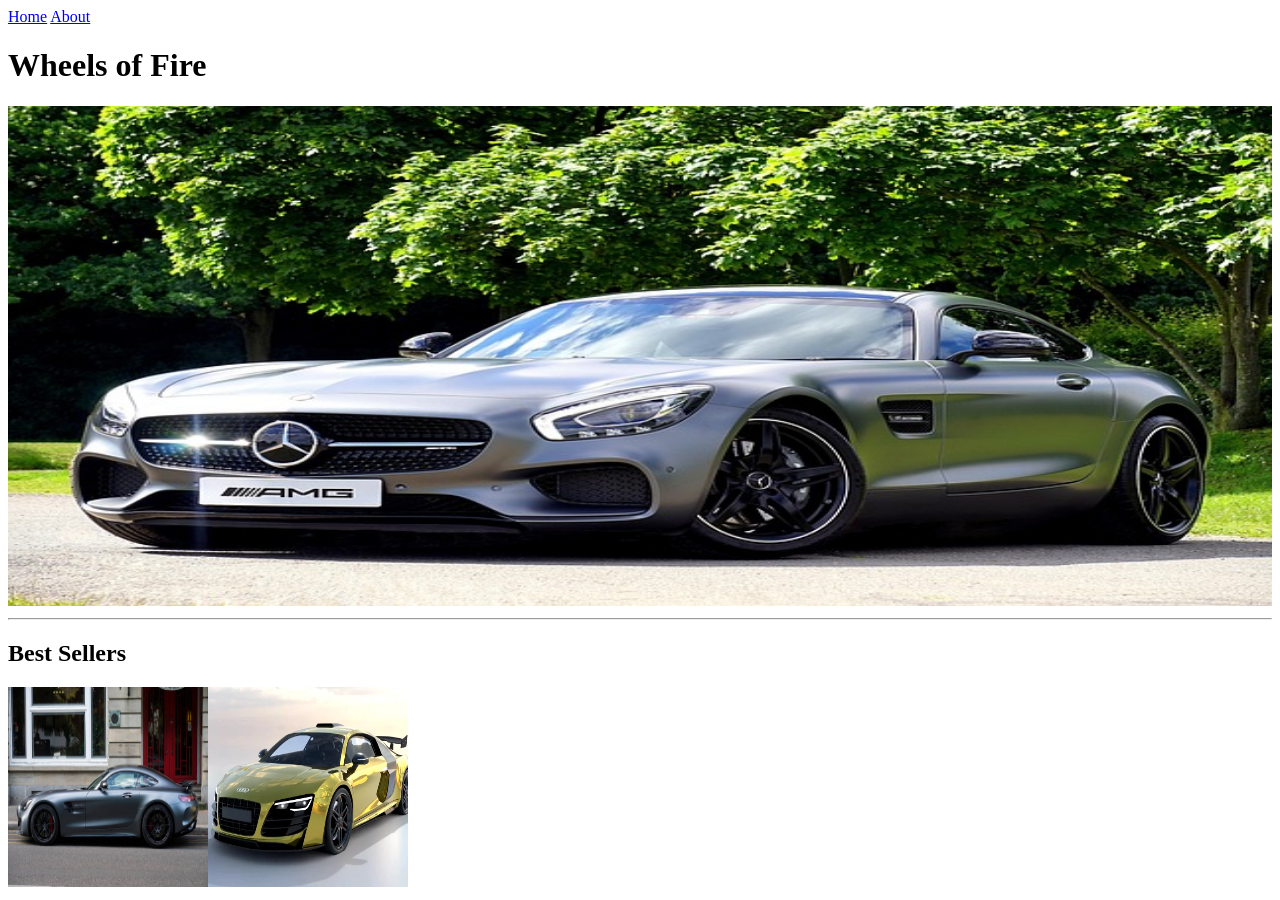
==== index.html @ e9f3366b "Add initial Wheels of Fire website Initial website scaffold for the Wheels of Fire car dealership, i" ====
<!DOCTYPE html>
    <html>
        <body>

            <a href="index.html">Home</a>
            <a href="owner.html">About</a>
            
                <h1>Wheels of Fire</h1>
                <img src="Sports_car_free.jpg" alt="Sports_car_free" height="500" width="100%">

  
            <hr>

            <h2>Best Sellers</h2>
            <img src="Best_seller_1.jpg" alt="Sports_car_free" height="200" width="200" style="float:left">
            <img src="Best_seller_2.jpg" alt="Sports_car_free" height="200" width="200">

        </body>
    </html>
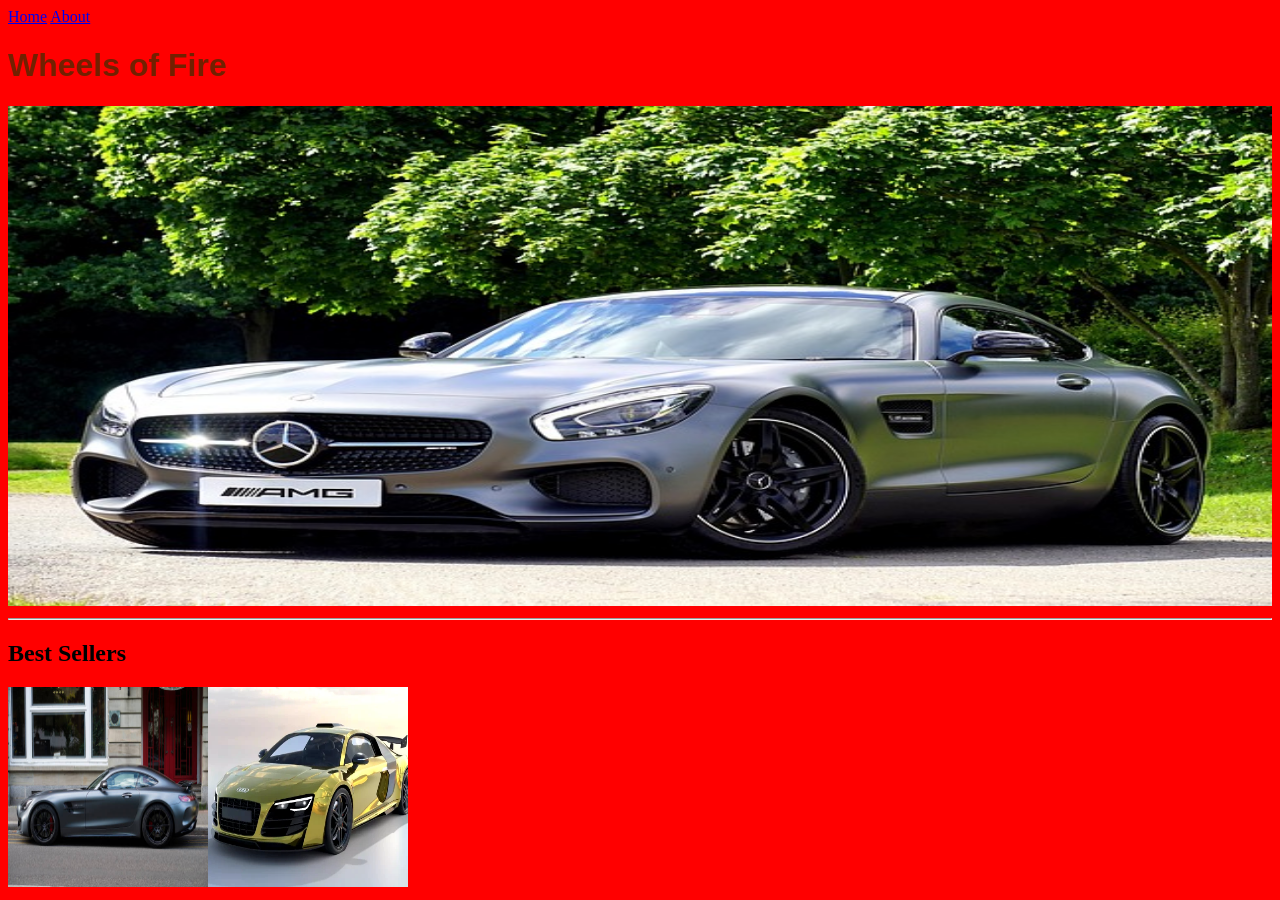
==== commit 2563af94: "Add files via upload" ====
--- a/index.html
+++ b/index.html
@@ -1,9 +1,12 @@
 <!DOCTYPE html>
     <html>
+        <head>
+            <link rel="stylesheet" href="style.css">
+        </head>
         <body>
 
             <a href="index.html">Home</a>
-            <a href="owner.html">About</a>
+            <a href="about.html">About</a>
             
                 <h1>Wheels of Fire</h1>
                 <img src="Sports_car_free.jpg" alt="Sports_car_free" height="500" width="100%">
@@ -16,4 +19,7 @@
             <img src="Best_seller_2.jpg" alt="Sports_car_free" height="200" width="200">
 
         </body>
+        <footer>
+
+        </footer>
     </html>
--- a/style.css
+++ b/style.css
@@ -0,0 +1,14 @@
+body {
+  background-color: red;
+}
+h1 {
+  color: rgb(114, 32, 0);
+  font-family:'Gill Sans', 'Gill Sans MT', Calibri, 'Trebuchet MS', sans-serif
+
+
+}
+
+
+p {
+  color: rgb(255, 123, 0);
+}
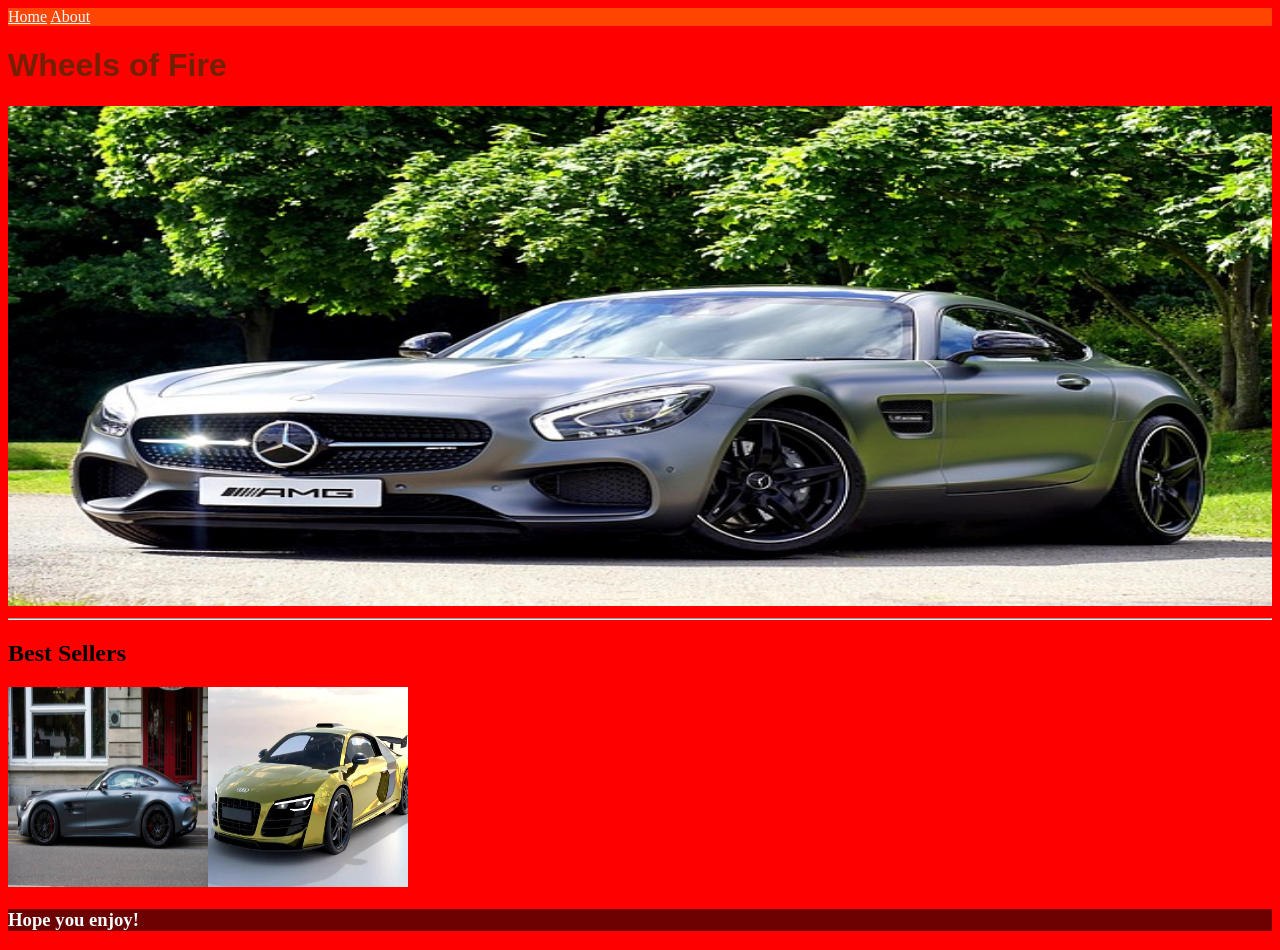
==== commit 8f9d77f5: "Add files via upload" ====
--- a/index.html
+++ b/index.html
@@ -4,9 +4,10 @@
             <link rel="stylesheet" href="style.css">
         </head>
         <body>
-
-            <a href="index.html">Home</a>
-            <a href="about.html">About</a>
+            <header>
+                <a href="index.html">Home</a>
+                <a href="about.html">About</a>
+            </header>
             
                 <h1>Wheels of Fire</h1>
                 <img src="Sports_car_free.jpg" alt="Sports_car_free" height="500" width="100%">
@@ -20,6 +21,6 @@
 
         </body>
         <footer>
-
+            <h3>Hope you enjoy!</h3>
         </footer>
     </html>
--- a/style.css
+++ b/style.css
@@ -1,14 +1,29 @@
+head{
+  background-color: darkred;
+}
+
 body {
   background-color: red;
 }
 h1 {
   color: rgb(114, 32, 0);
   font-family:'Gill Sans', 'Gill Sans MT', Calibri, 'Trebuchet MS', sans-serif
-
-
 }
-
+h3{
+  color:azure;
+}
 
 p {
   color: rgb(255, 123, 0);
-}+}
+
+a{
+  color: aliceblue;
+}
+
+footer{
+  background-color: rgb(109, 0, 0);
+}
+header{
+  background-color:orangered;
+  }
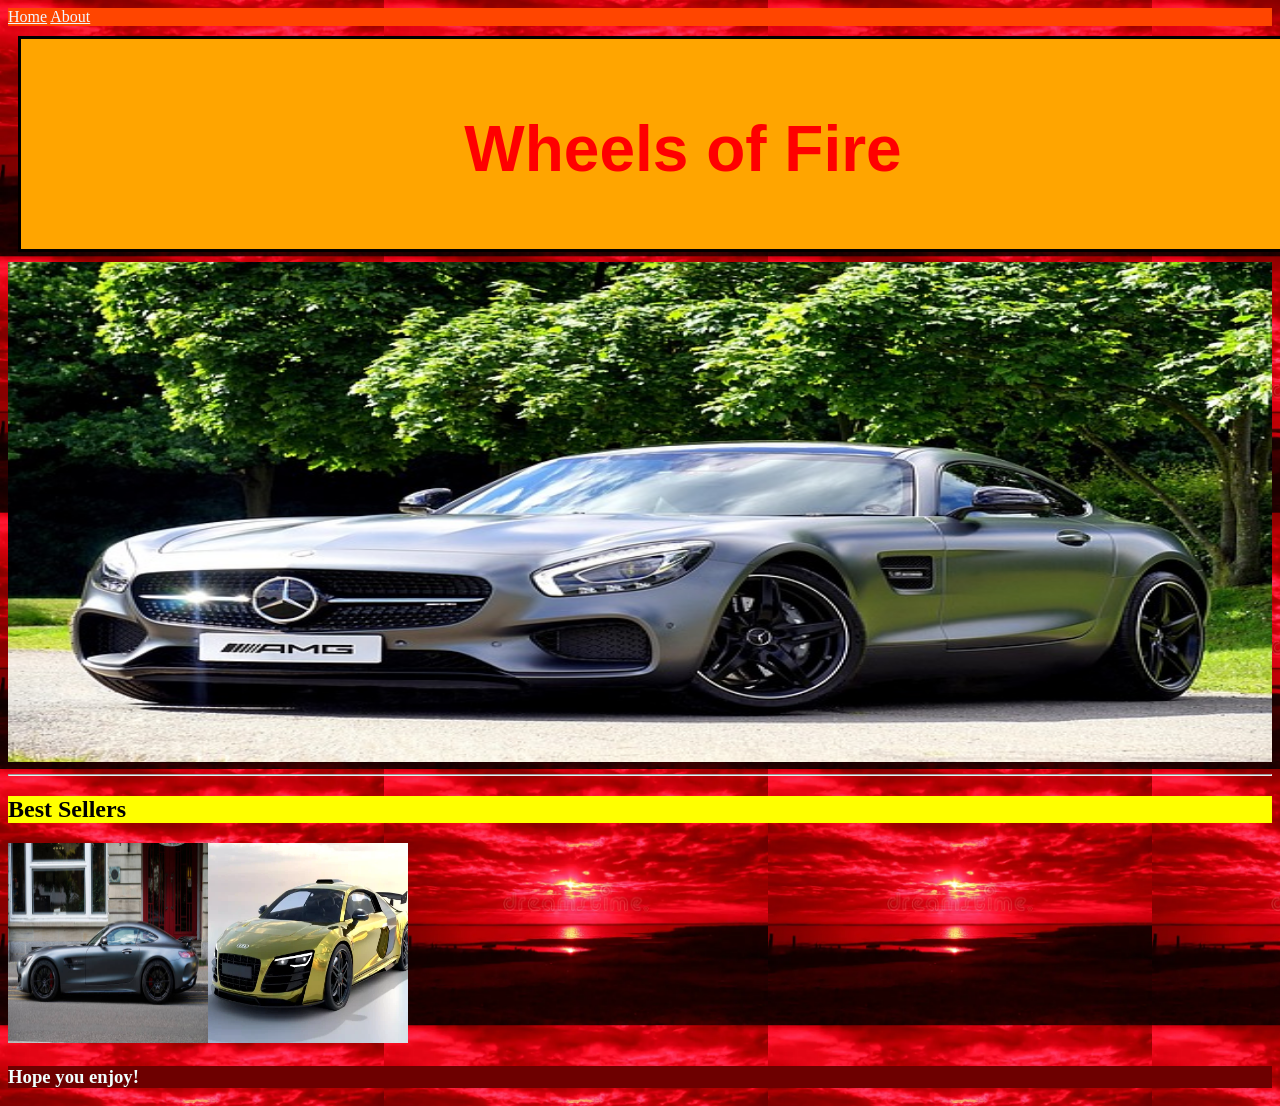
==== commit f4aac49f: "Add files via upload" ====
--- a/index.html
+++ b/index.html
@@ -8,14 +8,16 @@
                 <a href="index.html">Home</a>
                 <a href="about.html">About</a>
             </header>
-            
-                <h1>Wheels of Fire</h1>
+
+                <div id ="first">
+                    <h1>Wheels of Fire</h1>
+                </div>
                 <img src="Sports_car_free.jpg" alt="Sports_car_free" height="500" width="100%">
 
   
             <hr>
 
-            <h2>Best Sellers</h2>
+            <h2 class = "yellow-heading">Best Sellers</h2>
             <img src="Best_seller_1.jpg" alt="Sports_car_free" height="200" width="200" style="float:left">
             <img src="Best_seller_2.jpg" alt="Sports_car_free" height="200" width="200">
 
--- a/style.css
+++ b/style.css
@@ -4,9 +4,11 @@
 
 body {
   background-color: red;
+  background-image: url("red_sun.webp");
+  background-size: 30%;
 }
 h1 {
-  color: rgb(114, 32, 0);
+  color: red;
   font-family:'Gill Sans', 'Gill Sans MT', Calibri, 'Trebuchet MS', sans-serif
 }
 h3{
@@ -26,4 +28,20 @@
 }
 header{
   background-color:orangered;
-  }+  }
+
+.yellow-heading{
+  background-color: yellow;
+}
+
+#first{
+  width: 100%;
+  height: 150px;
+  padding: 30px 30px 30px 30px;
+  margin: 10px;
+  border: solid;
+  background-color: orange;
+  text-align: center;
+  font-size:200%;
+
+}
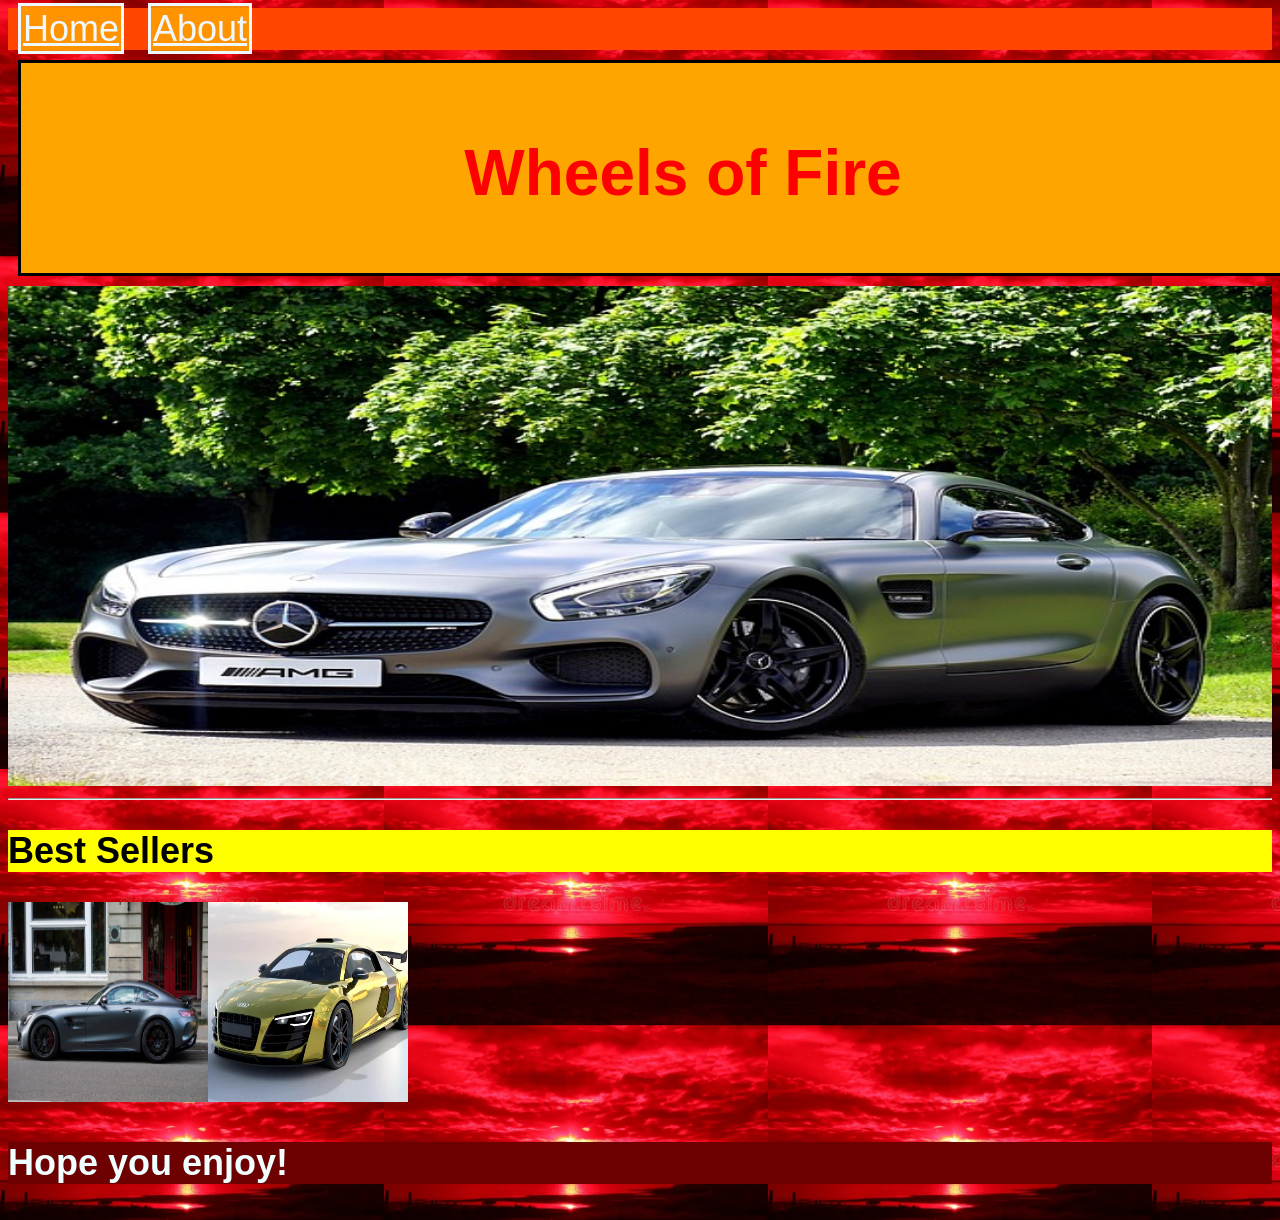
==== commit c7e8b7f3: "Add files via upload" ====
--- a/index.html
+++ b/index.html
@@ -12,14 +12,13 @@
                 <div id ="first">
                     <h1>Wheels of Fire</h1>
                 </div>
-                <img src="Sports_car_free.jpg" alt="Sports_car_free" height="500" width="100%">
+                <img src="Sports_car_free.jpg" alt="Picture of a Sports car" height="500" width="100%">
 
-  
             <hr>
 
             <h2 class = "yellow-heading">Best Sellers</h2>
-            <img src="Best_seller_1.jpg" alt="Sports_car_free" height="200" width="200" style="float:left">
-            <img src="Best_seller_2.jpg" alt="Sports_car_free" height="200" width="200">
+            <img src="Best_seller_1.jpg" alt="Picture of First Best Seller" height="200" width="200" style="float:left">
+            <img src="Best_seller_2.jpg" alt="Picture of Second Best Seller" height="200" width="200">
 
         </body>
         <footer>
--- a/style.css
+++ b/style.css
@@ -9,10 +9,17 @@
 }
 h1 {
   color: red;
-  font-family:'Gill Sans', 'Gill Sans MT', Calibri, 'Trebuchet MS', sans-serif
+  font-family:arial;
 }
-h3{
+h2 {
+  font-size: 36px;
+  color:black;
+  font-family:arial;
+}
+h3 {
+  font-size: 36px;
   color:azure;
+  font-family:arial;
 }
 
 p {
@@ -21,6 +28,12 @@
 
 a{
   color: aliceblue;
+  font-size: 36px;
+  font-family:arial;
+  padding: 2px;
+  margin: 10px;
+  border: solid;
+  background-color: rgba(255, 166, 0, 0.815);
 }
 
 footer{
@@ -44,4 +57,5 @@
   text-align: center;
   font-size:200%;
 
-}+}
+
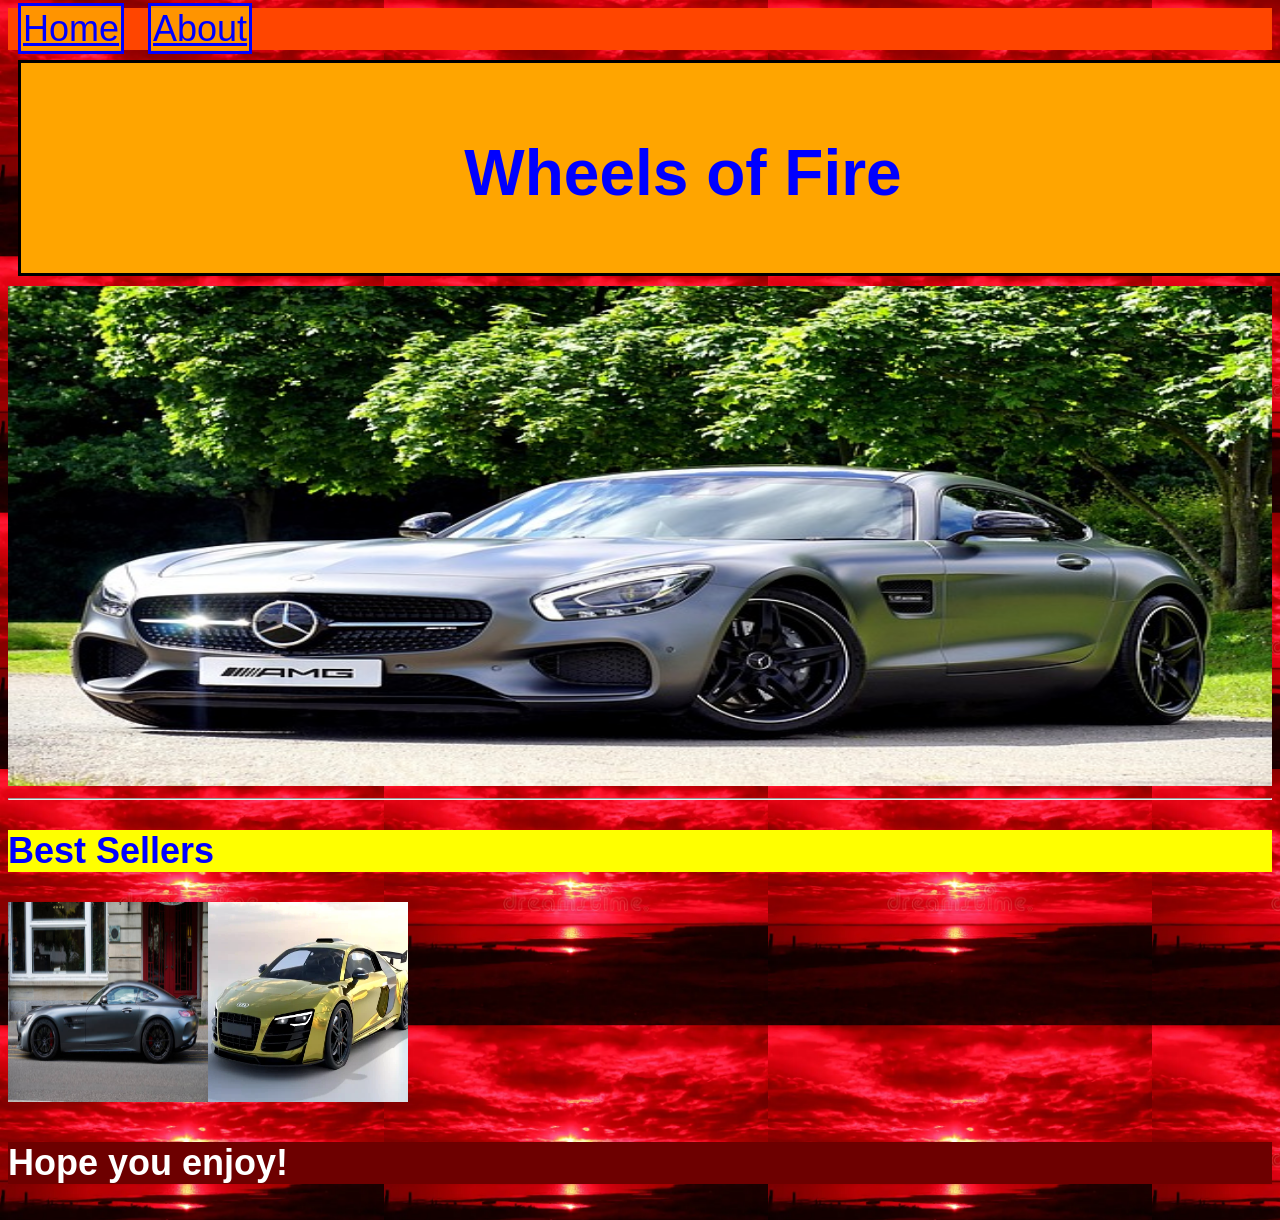
==== commit c004113b: "Add files via upload" ====
--- a/index.html
+++ b/index.html
@@ -1,27 +1,28 @@
 <!DOCTYPE html>
-    <html>
-        <head>
-            <link rel="stylesheet" href="style.css">
-        </head>
-        <body>
-            <header>
-                <a href="index.html">Home</a>
-                <a href="about.html">About</a>
-            </header>
+<html>
+  <head>
+    <title>Wheels Of Fire</title>
+    <link rel="stylesheet" href="style.css">
+  </head>
+  <body>
+    <header>
+      <a href="index.html">Home</a>
+      <a href="about.html">About</a>
+    </header>
 
-                <div id ="first">
-                    <h1>Wheels of Fire</h1>
-                </div>
-                <img src="Sports_car_free.jpg" alt="Picture of a Sports car" height="500" width="100%">
+    <main>
+      <div id="first">
+        <h1>Wheels of Fire</h1>
+      </div>
+      <img src="Sports_car_free.jpg" alt="Picture of a Sports car" height="500" width="100%">
+      <hr>
+      <h2 class="yellow-heading">Best Sellers</h2>
+      <img src="Best_seller_1.jpg" alt="Picture of First Best Seller" height="200" width="200" style="float:left">
+      <img src="Best_seller_2.jpg" alt="Picture of Second Best Seller" height="200" width="200">
+    </main>
 
-            <hr>
-
-            <h2 class = "yellow-heading">Best Sellers</h2>
-            <img src="Best_seller_1.jpg" alt="Picture of First Best Seller" height="200" width="200" style="float:left">
-            <img src="Best_seller_2.jpg" alt="Picture of Second Best Seller" height="200" width="200">
-
-        </body>
-        <footer>
-            <h3>Hope you enjoy!</h3>
-        </footer>
-    </html>+    <footer>
+      <h3>Hope you enjoy!</h3>
+    </footer>
+  </body>
+</html>
--- a/style.css
+++ b/style.css
@@ -8,17 +8,17 @@
   background-size: 30%;
 }
 h1 {
-  color: red;
+  color: blue;
   font-family:arial;
 }
 h2 {
   font-size: 36px;
-  color:black;
+  color: blue;
   font-family:arial;
 }
 h3 {
   font-size: 36px;
-  color:azure;
+  color:white;
   font-family:arial;
 }
 
@@ -27,7 +27,7 @@
 }
 
 a{
-  color: aliceblue;
+  color: blue;
   font-size: 36px;
   font-family:arial;
   padding: 2px;
